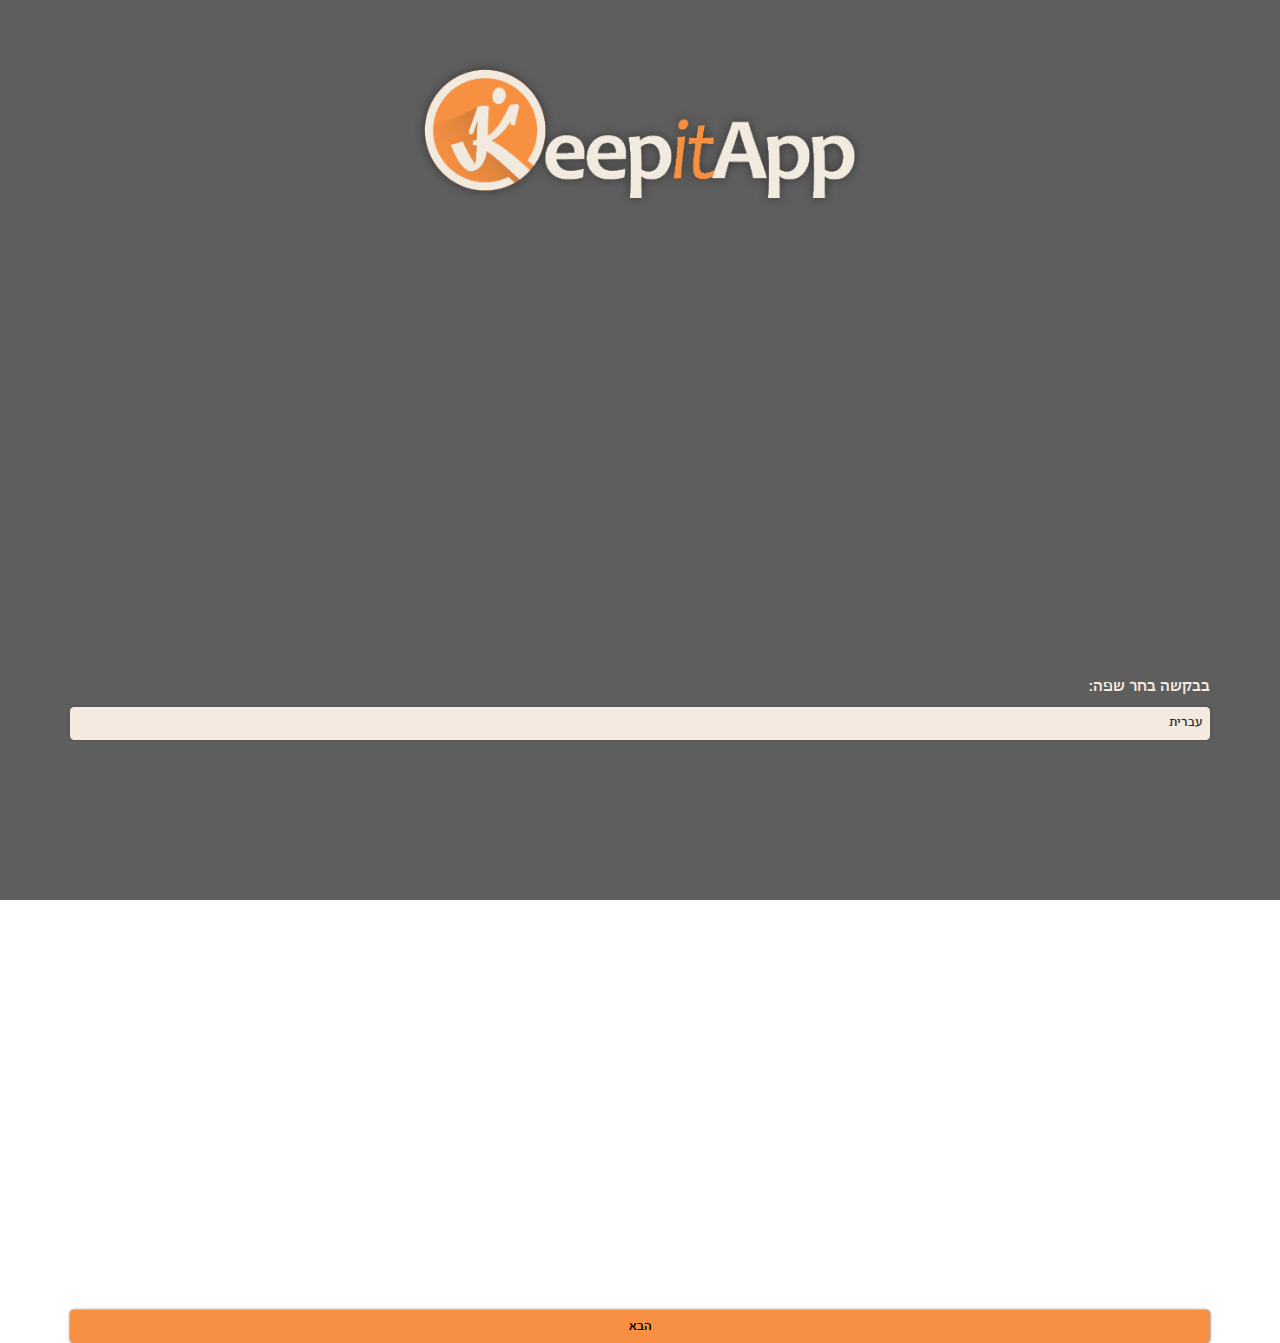
==== index.html @ 4f651c70 "add questions" ====
﻿<!DOCTYPE html>
<html data-ng-app="keepItApp"><!--data-ng-app="keepItApp"-->
<head ng-controller="appTitle">
    <title ng-bind="pageTitle"></title>
    <!--Meta-->
	<meta charset="utf-8" />
    <meta name="viewport" content="width=device-width, initial-scale=1, maximum-scale=1, user-scalable=no">
    <!--Cordova-->
    <script type="text/javascript" src="cordova.js"></script>
    <!--Css-->
    <link href="assets/bootstrap-3.3.5-dist/css/bootstrap.css" rel="stylesheet" />
    <link href="assets/css/loading-bar.css" rel="stylesheet" />
    <link href="assets/css/radioAndCheckbox.css" rel="stylesheet" />
    <link href="assets/css/design.css" rel="stylesheet" />
    <link href="assets/css/spin.css" rel="stylesheet" />
</head>
<body>
    <div ng-view ng-class="{{bgClass}}"></div>

    <!--lib-->
    <script src="assets/jQuery/jquery-2.1.4.min.js"></script>
    <script src="assets/angular/angular.js"></script>
    <script src="assets/angular/angular-route.js"></script>
    <script src="assets/angular/angular-animate.js"></script>
    <script src="assets/angular/ui-bootstrap-tpls-0.14.3.min.js"></script>
    <script src="assets/angular/loading-bar.js"></script>

    <!--app-->
    <script src="app/app.js"></script>
    <script src="app/factories.js"></script>
    <script src="app/controllers.js"></script>
    <script src="app/configuration.js"></script>

    <!--wheel-->
    <!--<script src="app/helper.js"></script>
    <script src="app/cats.js"></script>
    <script src="app/wheel.js"></script>-->

    <script>
        console.log(angular);
    </script>
</body>
</html>
---- assets/css/loading-bar.css ----
/* Make clicks pass-through */
#loading-bar,
#loading-bar-spinner {
  pointer-events: none;
  -webkit-pointer-events: none;
  -webkit-transition: 350ms linear all;
  -moz-transition: 350ms linear all;
  -o-transition: 350ms linear all;
  transition: 350ms linear all;
}

#loading-bar.ng-enter,
#loading-bar.ng-leave.ng-leave-active,
#loading-bar-spinner.ng-enter,
#loading-bar-spinner.ng-leave.ng-leave-active {
  opacity: 0;
}

#loading-bar.ng-enter.ng-enter-active,
#loading-bar.ng-leave,
#loading-bar-spinner.ng-enter.ng-enter-active,
#loading-bar-spinner.ng-leave {
  opacity: 1;
}

#loading-bar .bar {
  -webkit-transition: width 350ms;
  -moz-transition: width 350ms;
  -o-transition: width 350ms;
  transition: width 350ms;

  background: #29d;
  position: fixed;
  z-index: 10002;
  top: 0;
  left: 0;
  width: 100%;
  height: 2px;
  border-bottom-right-radius: 1px;
  border-top-right-radius: 1px;
}

/* Fancy blur effect */
#loading-bar .peg {
  position: absolute;
  width: 70px;
  right: 0;
  top: 0;
  height: 2px;
  opacity: .45;
  -moz-box-shadow: #29d 1px 0 6px 1px;
  -ms-box-shadow: #29d 1px 0 6px 1px;
  -webkit-box-shadow: #29d 1px 0 6px 1px;
  box-shadow: #29d 1px 0 6px 1px;
  -moz-border-radius: 100%;
  -webkit-border-radius: 100%;
  border-radius: 100%;
}

#loading-bar-spinner {
  display: block;
  position: fixed;
  z-index: 10002;
  top: 10px;
  left: 10px;
}

#loading-bar-spinner .spinner-icon {
  width: 14px;
  height: 14px;

  border:  solid 2px transparent;
  border-top-color:  #29d;
  border-left-color: #29d;
  border-radius: 50%;

  -webkit-animation: loading-bar-spinner 400ms linear infinite;
  -moz-animation:    loading-bar-spinner 400ms linear infinite;
  -ms-animation:     loading-bar-spinner 400ms linear infinite;
  -o-animation:      loading-bar-spinner 400ms linear infinite;
  animation:         loading-bar-spinner 400ms linear infinite;
}

@-webkit-keyframes loading-bar-spinner {
  0%   { -webkit-transform: rotate(0deg);   transform: rotate(0deg); }
  100% { -webkit-transform: rotate(360deg); transform: rotate(360deg); }
}
@-moz-keyframes loading-bar-spinner {
  0%   { -moz-transform: rotate(0deg);   transform: rotate(0deg); }
  100% { -moz-transform: rotate(360deg); transform: rotate(360deg); }
}
@-o-keyframes loading-bar-spinner {
  0%   { -o-transform: rotate(0deg);   transform: rotate(0deg); }
  100% { -o-transform: rotate(360deg); transform: rotate(360deg); }
}
@-ms-keyframes loading-bar-spinner {
  0%   { -ms-transform: rotate(0deg);   transform: rotate(0deg); }
  100% { -ms-transform: rotate(360deg); transform: rotate(360deg); }
}
@keyframes loading-bar-spinner {
  0%   { transform: rotate(0deg); }
  100% { transform: rotate(360deg); }
}
---- assets/css/radioAndCheckbox.css ----
/*#region Alarms Radio*/

input[type=radio].black-radio {
    position: absolute;
    z-index: -1000;
    right: -1000px;
    overflow: hidden;
    clip: rect(0 0 0 0);
    height: 1px;
    width: 1px;
    margin: -1px;
    padding: 0;
    border: 0;
}

    input[type=radio].black-radio + label.black-radio-label {
        padding-right: 23px;
        height: 18px;
        display: inline-block;
        line-height: 18px;
        background-repeat: no-repeat;
        background-position: 100% 0;
        vertical-align: middle;
        cursor: pointer;
    }

    input[type=radio].black-radio:checked + label.black-radio-label {
        background-position: 100% -18px;
    }

label.black-radio-label {
    background-image: url(http://csscheckbox.com/checkboxes/u/csscheckbox_5c98e1b48cfc20eb67c467ebaba5ef67.png);
    -webkit-touch-callout: none;
    -webkit-user-select: none;
    -moz-user-select: none;
    -ms-user-select: none;
    user-select: none;
}

/*#endregion*/

/*#region Days Checkbox*/

input[type=checkbox].days {
    position: absolute;
    z-index: -1000;
    right: -1000px;
    overflow: hidden;
    clip: rect(0 0 0 0);
    height: 1px;
    width: 1px;
    margin: -1px;
    padding: 0;
    border: 0;
}

    input[type=checkbox].days + label.days-label {
        display: inline-block;
        cursor: pointer;
    }

    input[type=checkbox].days:checked + label.days-label {
        background-color: rgba(129, 128, 126, 0.65);
        padding-right: 11px;
        color: #fff;
        border: none;
    }

label.days-label {
    -webkit-touch-callout: none;
    -webkit-user-select: none;
    -moz-user-select: none;
    -ms-user-select: none;
    user-select: none;
    border-radius: 50%;
    padding-right: 10px;
    line-height: 28px;
    vertical-align: middle;
    border: 1px solid rgba(129, 128, 126, 0.65);
    width: 30px;
    height: 30px;
    margin: 0 1%;
}

/*#endregion*/

/*#region Alarms Checkbox*/

input[type=checkbox].alarms-checkbox {
    position: absolute;
    z-index: -1000;
    left: -1000px;
    overflow: hidden;
    clip: rect(0 0 0 0);
    height: 1px;
    width: 1px;
    margin: -1px;
    padding: 0;
    border: 0;
}

    input[type=checkbox].alarms-checkbox + label.alarms-checkbox-label {
        padding-right: 24px;
        height: 19px;
        display: inline-block;
        line-height: 19px;
        background-repeat: no-repeat;
        background-position: 100% 0;
        vertical-align: middle;
        cursor: pointer;
    }

    input[type=checkbox].alarms-checkbox:checked + label.alarms-checkbox-label {
        background-position: 100% -19px;
    }

label.alarms-checkbox-label {
    background-image: url(http://csscheckbox.com/checkboxes/u/csscheckbox_584715bec9b728f21a7a9ecb1b4eecf9.png);
    -webkit-touch-callout: none;
    -webkit-user-select: none;
    -moz-user-select: none;
    -ms-user-select: none;
    user-select: none;
}

/*#endregion*/
---- assets/css/design.css ----
﻿
/*#region Settings*/

@font-face {
    font-family: 'FbOxford-Regular';
    src: url('../fonts/FbOxford-Regular.otf') format('opentype');
}

html, body {
    height: 100%;
    font-family: 'FbOxford-Regular', calibri !important;
}

label {
    font-weight: normal;
}

[ng-view] {
    height: 100%;
}

[alt="logo"] {
    width: 40%;
    margin-top: 5%;
}

[alt="Brand"] {
    width: 35%;
}

.fill {
    min-height: 100%;
    height: 100%;
}

.container {
    position: relative;
}

.bottom-btn {
    margin-top: 50%;
    color: #000;
}

.jumbotron {
    background-color: transparent;
}

.navbar-default {
    border: none;
    background-color: transparent;
}

.loading {
position:absolute;
top:50%;
left:40%;
}

/*#endregion*/

/*#region Bg's & Colors*/

[ng-class="intro-bg"], .intro-bg {
    background-color: #5e5e5e;
}

.white-color {
    color: #f4eae0;
}

[ng-class="white-bg"], .white-bg {
    background-color: #f4eae0;
}

.grey-color {
    color: rgb(111, 107, 98) !important;
}

    .grey-color.disable {
        color: #bcb5ad !important;
    }

.grey-bg {
    background-color: #bab3ad;
}

.orange-text {
    color: #f79043;
}

/*#endregion*/

/*#region Btn's*/

.general-btn {
    width: 100%;
    padding: 0.5%;
}

.round-btn {
    border-radius: 0.3em;
}

.btn-shadow {
    box-shadow: 0 0 3px #4b4c4c;
}

.orange-btn {
    background-color: #f79043;
}

.btn-text-right {
    text-align: right !important;
}

.btn-text-left {
    text-align: left !important;
}

/*#endregion*/

/*#region Text*/

.rtl {
    direction: rtl;
}

/*#endregion*/

/*#region Select Lang Page*/

#select-lang {
    margin-top: 40%;
}

/*#endregion*/

/*#region Register Page*/

#register-form {
    margin-top: 20%;
}

    #register-form .row:not(:first-child) {
        margin-top: 5%;
    }

/*#endregion*/

/*#region Alarms*/

#alarms .col-xs-12.white-bg {
    margin-top: 10%;
    padding: 4%;
}

.ringtone {
    width: 100%;
}

    .ringtone:before {
        content: '';
        background: url(../img/alram.png) no-repeat;
        display: inline-block;
        width: 17px;
        height: 17px;
        background-size: cover;
        margin-left: 3%;
        position: relative;
        top: 4px;
    }

[ng-class="settings"] .bottom-btn {
    margin-top: 14%;
}

/*#endregion*/

/*#region Circle Page*/

.circle-container img {
    width: 80%;
}

/*#endregion*/

/*#region Question Page*/

.icon-holder {
    padding: 7%;
}

    .icon-holder:last-child {
        position: relative;
        left: 4%;
    }

    .icon-holder img {
        width: 75%;
    }

.question-type {
    float: right;
    width: 45%;
}

.question {
    position: relative;
    bottom: 0.5em;
    padding: 1%;
}

.answers {
    padding: 0;
    list-style: none;
}

.answer {
    background-color: #fbf9f5;
    padding: 5%;
    font-size: 124%;
    box-shadow: 0 0 5px #d7d0c8;
}

    .answer:not(:first-child) {
        margin-top: 2%;
    }

    .answer:hover {
        background-color: #D22329;
        color: #fff;
    }

.actions {
    margin-top: 9%;
}

    .actions .helpers {
        margin-top: 2.5%;
    }

.helpers {
    width: 80%;
    float: right;
}

    .helpers img {
        width: 10%;
        margin-left: 15%;
    }

.ok button {
    background: none;
    border: none;
    text-transform: uppercase;
    font-size: 240%;
    font-weight: bold;
    color: #D22329;
}

/*#endregion*/

/*#region Popups*/

.popup-language {
    -moz-transform: scaleX(-1);
    -o-transform: scaleX(-1);
    -webkit-transform: scaleX(-1);
    -ms-transform: scaleX(-1);
    transform: scaleX(-1);
    -ms-filter: "FlipH";
    filter: FlipH;
    width: 94%;
    height: 16%;
    position: absolute;
    top: 48%;
    left: 3%;
    padding:5% 2% !important;
}

    .popup-language .list-group {
        -moz-transform: scaleX(-1);
        -o-transform: scaleX(-1);
        -webkit-transform: scaleX(-1);
        -ms-transform: scaleX(-1);
        transform: scaleX(-1);
        -ms-filter: "FlipH";
        filter: FlipH;
    }

.popup-overlay {
    position: absolute;
    width: 100%;
    height: 100%;
    top: 0;
    left: 0;
    background: rgba(0,0,0,.4);
}

.popup-bg-message {
    background-image: url('../img/popupmessage.png');
    background-size: cover;
    background-repeat: no-repeat;
    padding: 5%;
}

.popup-bonus {
    width: 50%;
    height: 30%;
    position: absolute;
    top: 8%;
    left: 29%;
}

    .popup-bonus p {
        font-size: 116%;
    }

.popup-bg-message button, .popup-answer button {
    background: none;
    border: none;
    font-weight: bold;
    font-size: 116%;
}

.popup-bg-general {
    background-image: url('../img/popup.png');
    background-size: 100% 100%;
    background-repeat: no-repeat;
    padding: 5%;
}

.popup-answer {
    /*width: 50%;
    height: 34%;*/
    position: absolute;
    top: 30%;
    left: 17%;
    right: 17%;
}

    .popup-answer p {
        font-size: 135%;
    }

        .popup-answer p span {
            display: block;
        }

    .popup-answer button {
        margin-left: 26%;
        font-size: 140%;
    }

    .popup-answer p.wrong {
        font-size: 110%;
    }

/*#endregion*/

/*#region Lists*/

.language-holder {
        margin: 2% 1% 0 0;
    padding: 0;
}

.language {
    padding: 5px 15px;
    background-color: transparent;
    border: none;
}

    .language:hover {
        background-color:#D4D0C7;
    }

/*#endregion*/
---- assets/css/spin.css ----
﻿
#colorWheel {
    /*-webkit-animation: intro 3s ease;
    -moz-animation: intro 3s ease;
    -o-animation: intro 3s ease;
    animation: intro 3s ease;*/
    height: 100px;
    width: 100px;
    margin: 0 auto;
    position: relative;
    -webkit-transform-origin: 50px 150px;
    -moz-transform-origin: 50px 150px;
    -ms-transform-origin: 50px 150px;
    -o-transform-origin: 50px 150px;
    transform-origin: 50px 150px;
    -webkit-user-select: none;
    -moz-user-select: none;
    -ms-user-select: none;
    user-select: none;
    -webkit-transition: all 0.5s linear;
    -moz-transition: all 0.5s linear;
    -o-transition: all 0.5s linear;
    transition: all 0.5s linear;
    right: 4em;
}

    #colorWheel:hover {
        /*-webkit-transform: rotate(540deg);
        -moz-transform: rotate(540deg);
        -ms-transform: rotate(540deg);
        -o-transform: rotate(540deg);
        transform: rotate(540deg);*/
    }

    #colorWheel span {
        position: absolute;
        -webkit-transform-origin: 50% 50%;
        -moz-transform-origin: 50% 50%;
        -ms-transform-origin: 50% 50%;
        -o-transform-origin: 50% 50%;
        transform-origin: 50% 50%;
        border-style: solid;
        border-width: 150px 50px;
        -moz-box-sizing: border-box;
        -webkit-box-sizing: border-box;
        box-sizing: border-box;
    }

        #colorWheel span.color01 {
            -webkit-transform: rotate(0);
            -moz-transform: rotate(0);
            -ms-transform: rotate(0);
            -o-transform: rotate(0);
            transform: rotate(0);
            border-color: #43a1cd transparent transparent transparent;
        }

        #colorWheel span.color02 {
            -webkit-transform: rotate(36deg);
            -moz-transform: rotate(36deg);
            -ms-transform: rotate(36deg);
            -o-transform: rotate(36deg);
            transform: rotate(36deg);
            border-color: #639b47 transparent transparent transparent;
        }

        #colorWheel span.color03 {
            -webkit-transform: rotate(72deg);
            -moz-transform: rotate(72deg);
            -ms-transform: rotate(72deg);
            -o-transform: rotate(72deg);
            transform: rotate(72deg);
            border-color: #9ac147 transparent transparent transparent;
        }

        #colorWheel span.color04 {
            -webkit-transform: rotate(108deg);
            -moz-transform: rotate(108deg);
            -ms-transform: rotate(108deg);
            -o-transform: rotate(108deg);
            transform: rotate(108deg);
            border-color: #e1e23b transparent transparent transparent;
        }

        #colorWheel span.color05 {
            -webkit-transform: rotate(144deg);
            -moz-transform: rotate(144deg);
            -ms-transform: rotate(144deg);
            -o-transform: rotate(144deg);
            transform: rotate(144deg);
            border-color: #f7941e transparent transparent transparent;
        }

        #colorWheel span.color06 {
            -webkit-transform: rotate(180deg);
            -moz-transform: rotate(180deg);
            -ms-transform: rotate(180deg);
            -o-transform: rotate(180deg);
            transform: rotate(180deg);
            border-color: #ba3e2e transparent transparent transparent;
        }

        #colorWheel span.color07 {
            -webkit-transform: rotate(216deg);
            -moz-transform: rotate(216deg);
            -ms-transform: rotate(216deg);
            -o-transform: rotate(216deg);
            transform: rotate(216deg);
            border-color: #9a1d34 transparent transparent transparent;
        }

        #colorWheel span.color08 {
            -webkit-transform: rotate(252deg);
            -moz-transform: rotate(252deg);
            -ms-transform: rotate(252deg);
            -o-transform: rotate(252deg);
            transform: rotate(252deg);
            border-color: #662a6c transparent transparent transparent;
        }

        #colorWheel span.color09 {
            -webkit-transform: rotate(288deg);
            -moz-transform: rotate(288deg);
            -ms-transform: rotate(288deg);
            -o-transform: rotate(288deg);
            transform: rotate(288deg);
            border-color: #272b66 transparent transparent transparent;
        }

        #colorWheel span.color10 {
            -webkit-transform: rotate(324deg);
            -moz-transform: rotate(324deg);
            -ms-transform: rotate(324deg);
            -o-transform: rotate(324deg);
            transform: rotate(324deg);
            border-color: #2d559f transparent transparent transparent;
        }

    #colorWheel:before {
        content: "";
        width: 325px;
        height: 325px;
        overflow: hidden;
        position: absolute;
        top: -1em;
        left: -4.5em;
        border-radius: 100%;
        border: 14px solid #ffffff;
        z-index: 100;
    }

    #colorWheel:after {
        content: "";
        width: 100px;
        height: 100px;
        overflow: hidden;
        position: absolute;
        top: 100px;
        left: 3.5em;
        border-radius: 100%;
        background: #ffffff;
    }

@-webkit-keyframes intro {
    0% {
        -webkit-transform: rotate(0);
        -moz-transform: rotate(0);
        -ms-transform: rotate(0);
        -o-transform: rotate(0);
        transform: rotate(0);
    }

    50% {
        -webkit-transform: rotate(720deg);
        -moz-transform: rotate(720deg);
        -ms-transform: rotate(720deg);
        -o-transform: rotate(720deg);
        transform: rotate(720deg);
    }

    100% {
        -webkit-transform: rotate(0);
        -moz-transform: rotate(0);
        -ms-transform: rotate(0);
        -o-transform: rotate(0);
        transform: rotate(0);
    }
}

@-moz-keyframes intro {
    0% {
        -webkit-transform: rotate(0);
        -moz-transform: rotate(0);
        -ms-transform: rotate(0);
        -o-transform: rotate(0);
        transform: rotate(0);
    }

    50% {
        -webkit-transform: rotate(720deg);
        -moz-transform: rotate(720deg);
        -ms-transform: rotate(720deg);
        -o-transform: rotate(720deg);
        transform: rotate(720deg);
    }

    100% {
        -webkit-transform: rotate(0);
        -moz-transform: rotate(0);
        -ms-transform: rotate(0);
        -o-transform: rotate(0);
        transform: rotate(0);
    }
}

@keyframes intro {
    0% {
        -webkit-transform: rotate(0);
        -moz-transform: rotate(0);
        -ms-transform: rotate(0);
        -o-transform: rotate(0);
        transform: rotate(0);
    }

    50% {
        -webkit-transform: rotate(720deg);
        -moz-transform: rotate(720deg);
        -ms-transform: rotate(720deg);
        -o-transform: rotate(720deg);
        transform: rotate(720deg);
    }

    100% {
        -webkit-transform: rotate(0);
        -moz-transform: rotate(0);
        -ms-transform: rotate(0);
        -o-transform: rotate(0);
        transform: rotate(0);
    }
}
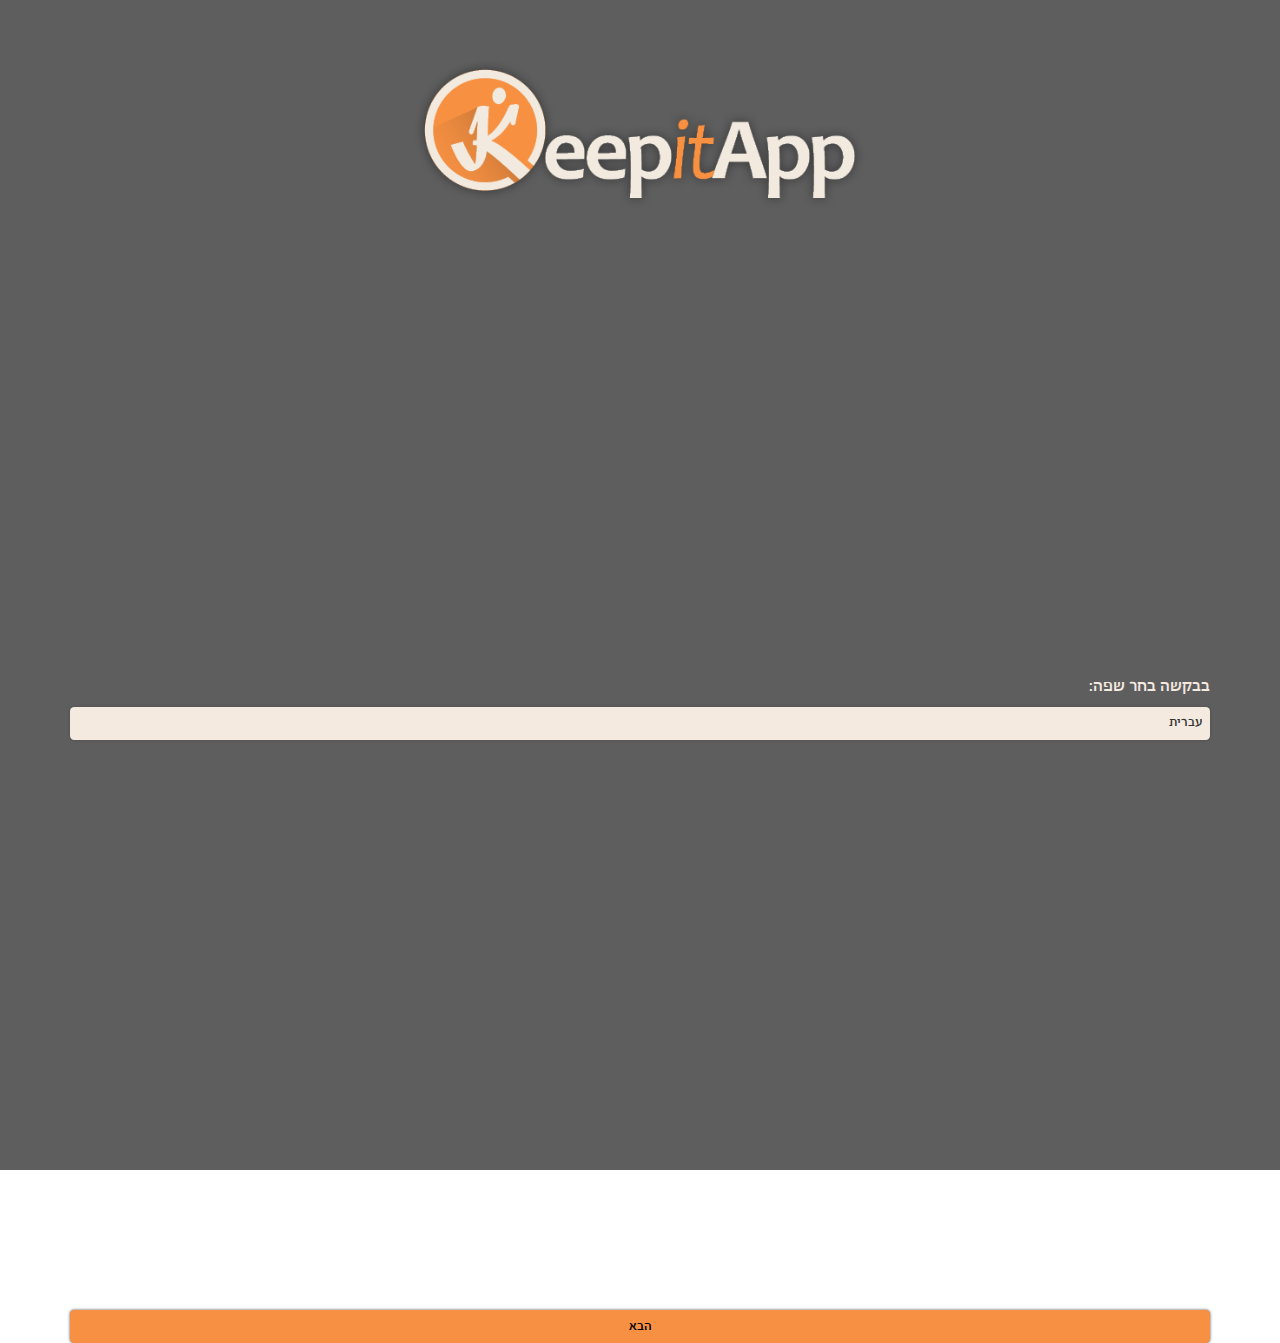
==== commit 3540d9a9: "add the wheel and some other tweaks" ====
--- a/index.html
+++ b/index.html
@@ -12,6 +12,7 @@
     <link href="assets/css/loading-bar.css" rel="stylesheet" />
     <link href="assets/css/radioAndCheckbox.css" rel="stylesheet" />
     <link href="assets/css/design.css" rel="stylesheet" />
+    <link href="assets/css/mobile.css" rel="stylesheet" />
     <link href="assets/css/spin.css" rel="stylesheet" />
 </head>
 <body>
@@ -31,10 +32,7 @@
     <script src="app/controllers.js"></script>
     <script src="app/configuration.js"></script>
 
-    <!--wheel-->
-    <!--<script src="app/helper.js"></script>
-    <script src="app/cats.js"></script>
-    <script src="app/wheel.js"></script>-->
+    
 
     <script>
         console.log(angular);
--- a/assets/css/radioAndCheckbox.css
+++ b/assets/css/radioAndCheckbox.css
@@ -125,3 +125,19 @@
 }
 
 /*#endregion*/
+
+/*#region Multiple Answers*/
+
+input[type="checkbox"].multiple {
+    display: none;
+}
+
+input[type=checkbox].multiple + label {
+    background-color:transparent;
+}
+
+input[type=checkbox].multiple:checked + label {
+    background-color: rgba(129, 128, 126, 0.65);
+}
+
+/*#endregion*/
--- a/assets/css/design.css
+++ b/assets/css/design.css
@@ -15,8 +15,14 @@
     font-weight: normal;
 }
 
+canvas {
+    position: absolute;
+    left: -1.5em;
+    top: -5em;
+}
+
 [ng-view] {
-    height: 100%;
+    height: 130%;
 }
 
 [alt="logo"] {
@@ -52,9 +58,9 @@
 }
 
 .loading {
-position:absolute;
-top:50%;
-left:40%;
+    position: absolute;
+    top: 50%;
+    left: 40%;
 }
 
 /*#endregion*/
@@ -183,6 +189,11 @@
     width: 80%;
 }
 
+.go-to-question {
+    position: relative;
+    top: 19em;
+}
+
 /*#endregion*/
 
 /*#region Question Page*/
@@ -218,10 +229,15 @@
 
 .answer {
     background-color: #fbf9f5;
-    padding: 5%;
-    font-size: 124%;
     box-shadow: 0 0 5px #d7d0c8;
 }
+
+    .answer label {
+        padding: 5%;
+        font-size: 124%;
+        width: 100%;
+        margin-bottom: 0;
+    }
 
     .answer:not(:first-child) {
         margin-top: 2%;
@@ -257,6 +273,12 @@
     font-size: 240%;
     font-weight: bold;
     color: #D22329;
+    outline: none;
+}
+
+.credit, .bonus {
+    color: #fff;
+    position: absolute;
 }
 
 /*#endregion*/
@@ -276,7 +298,7 @@
     position: absolute;
     top: 48%;
     left: 3%;
-    padding:5% 2% !important;
+    padding: 5% 2% !important;
 }
 
     .popup-language .list-group {
@@ -362,7 +384,7 @@
 /*#region Lists*/
 
 .language-holder {
-        margin: 2% 1% 0 0;
+    margin: 2% 1% 0 0;
     padding: 0;
 }
 
@@ -373,7 +395,7 @@
 }
 
     .language:hover {
-        background-color:#D4D0C7;
-    }
-
-/*#endregion*/
+        background-color: #D4D0C7;
+    }
+
+/*#endregion*/
--- a/assets/css/mobile.css
+++ b/assets/css/mobile.css
@@ -0,0 +1,132 @@
+﻿
+/*#region iPhone 4 and 4S*/
+
+/* Portrait */
+@media only screen and (min-device-width: 320px) and (max-device-width: 480px) and (-webkit-min-device-pixel-ratio: 2) and (orientation: portrait) {
+    .bonus {
+        left: 2.1em;
+        top: 1.2em;
+    }
+
+        .bonus.bigger10 {
+            left: 1.85em;
+        }
+
+    .credit {
+        left: 2.1em;
+        top: 1.2em;
+    }
+
+        .credit.bigger10 {
+            left: 1.9em;
+            top: 1.1em;
+        }
+}
+
+/* Landscape */
+@media only screen and (min-device-width: 320px) and (max-device-width: 480px) and (-webkit-min-device-pixel-ratio: 2) and (orientation: landscape) {
+}
+
+/*#endregion*/
+
+/*#region iPhone 5 and 5S*/
+
+/* Portrait and Landscape */
+@media only screen and (min-device-width: 320px) and (max-device-width: 568px) and (-webkit-min-device-pixel-ratio: 2) {
+}
+
+/* Portrait */
+@media only screen and (min-device-width: 320px) and (max-device-width: 568px) and (-webkit-min-device-pixel-ratio: 2) and (orientation: portrait) {
+}
+
+/* Landscape */
+@media only screen and (min-device-width: 320px) and (max-device-width: 568px) and (-webkit-min-device-pixel-ratio: 2) and (orientation: landscape) {
+}
+
+/*#endregion*/
+
+/*#region iPhone 6*/
+
+/* Portrait and Landscape */
+@media only screen and (min-device-width: 375px) and (max-device-width: 667px) and (-webkit-min-device-pixel-ratio: 2) {
+}
+
+/* Portrait */
+@media only screen and (min-device-width: 375px) and (max-device-width: 667px) and (-webkit-min-device-pixel-ratio: 2) and (orientation: portrait) {
+}
+
+/* Landscape */
+@media only screen and (min-device-width: 375px) and (max-device-width: 667px) and (-webkit-min-device-pixel-ratio: 2) and (orientation: landscape) {
+}
+
+/*#endregion*/
+
+/*#region iPhone 6+*/
+
+/* Portrait and Landscape */
+@media only screen and (min-device-width: 414px) and (max-device-width: 736px) and (-webkit-min-device-pixel-ratio: 3) {
+}
+
+/* Portrait */
+@media only screen and (min-device-width: 414px) and (max-device-width: 736px) and (-webkit-min-device-pixel-ratio: 3) and (orientation: portrait) {
+}
+
+/* Landscape */
+@media only screen and (min-device-width: 414px) and (max-device-width: 736px) and (-webkit-min-device-pixel-ratio: 3) and (orientation: landscape) {
+}
+
+/*#endregion*/
+
+/*#region Galaxy S3*/
+
+/* Portrait */
+@media screen and (device-width: 360px) and (device-height: 640px) and (-webkit-device-pixel-ratio: 2) and (orientation: portrait) {
+    .credit {
+        left: 0;
+        top: 0;
+    }
+
+        .credit.bigger10 {
+            left: 2.4em;
+            top: 1.2em;
+        }
+
+    .bonus {
+        left: 2.5em;
+        top: 1.4em;
+    }
+}
+
+/* Landscape */
+@media screen and (device-width: 360px) and (device-height: 640px) and (-webkit-device-pixel-ratio: 2) and (orientation: landscape) {
+}
+
+/*#endregion*/
+
+/*#region Galaxy S4*/
+
+/* Portrait */
+@media screen and (device-width: 360px) and (device-height: 640px) and (-webkit-device-pixel-ratio: 3) and (orientation: portrait) {
+}
+
+/* Landscape */
+@media screen and (device-width: 360px) and (device-height: 640px) and (-webkit-device-pixel-ratio: 3) and (orientation: landscape) {
+}
+
+/*#endregion*/
+
+/*#region Galaxy S5*/
+
+/* Portrait and Landscape */
+@media screen and (device-width: 360px) and (device-height: 640px) and (-webkit-device-pixel-ratio: 3) {
+}
+
+/* Portrait */
+@media screen and (device-width: 360px) and (device-height: 640px) and (-webkit-device-pixel-ratio: 3) and (orientation: portrait) {
+}
+
+/* Landscape */
+@media screen and (device-width: 360px) and (device-height: 640px) and (-webkit-device-pixel-ratio: 3) and (orientation: landscape) {
+}
+
+/*#endregion*/
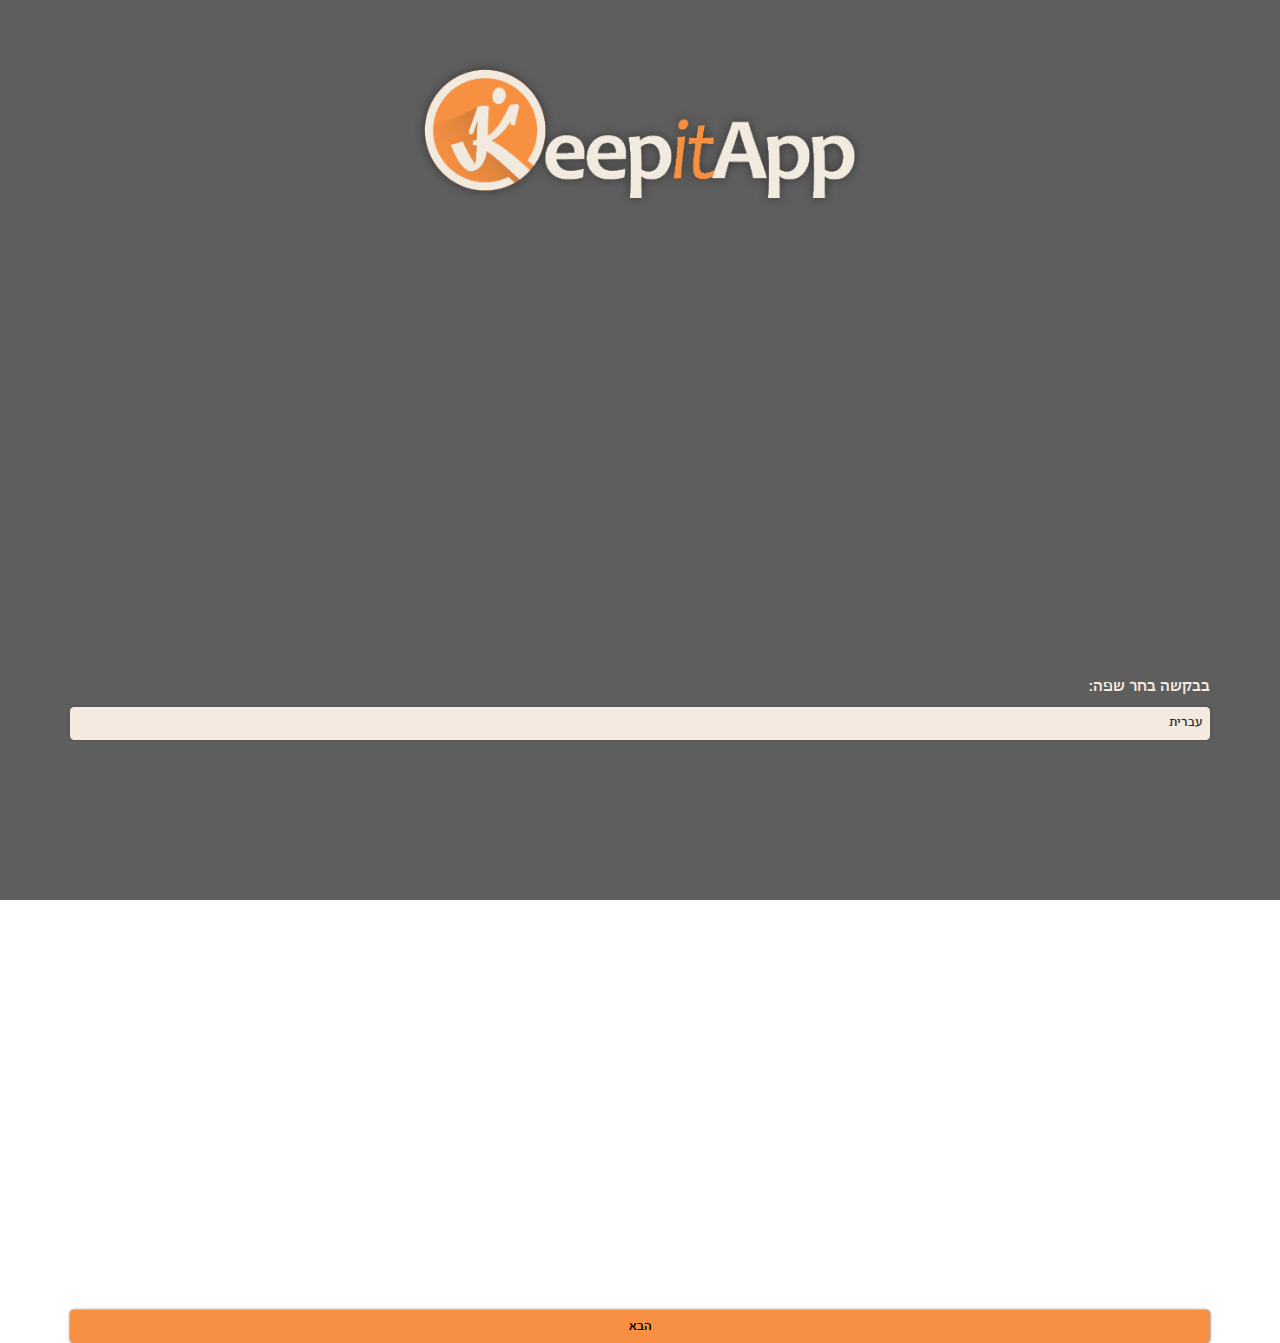
==== commit 27284b7f: "add directives to new and old questions and google search" ====
--- a/index.html
+++ b/index.html
@@ -13,7 +13,7 @@
     <link href="assets/css/radioAndCheckbox.css" rel="stylesheet" />
     <link href="assets/css/design.css" rel="stylesheet" />
     <link href="assets/css/mobile.css" rel="stylesheet" />
-    <link href="assets/css/spin.css" rel="stylesheet" />
+    <link href="assets/css/animation.css" rel="stylesheet" />
 </head>
 <body>
     <div ng-view ng-class="{{bgClass}}"></div>
@@ -30,10 +30,10 @@
     <script src="app/app.js"></script>
     <script src="app/factories.js"></script>
     <script src="app/controllers.js"></script>
+    <script src="app/directives.js"></script>
     <script src="app/configuration.js"></script>
-
+    <script src="app/wheelJS.js"></script>
     
-
     <script>
         console.log(angular);
     </script>
--- a/assets/css/radioAndCheckbox.css
+++ b/assets/css/radioAndCheckbox.css
@@ -141,3 +141,19 @@
 }
 
 /*#endregion*/
+
+/*#region One Answer*/
+
+input[type="radio"].one-answer {
+    display: none;
+}
+
+input[type="radio"].one-answer + label {
+    background-color:transparent;
+}
+
+input[type="radio"].one-answer:checked + label {
+    background-color: rgba(129, 128, 126, 0.65);
+}
+
+/*#endregion*/
--- a/assets/css/design.css
+++ b/assets/css/design.css
@@ -15,14 +15,14 @@
     font-weight: normal;
 }
 
-canvas {
-    position: absolute;
-    left: -1.5em;
-    top: -5em;
+footer {
+    position: fixed;
+    bottom: 0;
+    width: 100%;
 }
 
 [ng-view] {
-    height: 130%;
+    height: 100%;
 }
 
 [alt="logo"] {
@@ -189,17 +189,63 @@
     width: 80%;
 }
 
-.go-to-question {
+#wheel {
+    width: 310px;
+    height: 310px;
+    -moz-transform: rotate(180deg);
+    -ms-transform: rotate(180deg);
+    -o-transform: rotate(180deg);
+    -webkit-transform: rotate(180deg);
+    transform: rotate(180deg);
+}
+
+.select-catagory {
+    background-image: url('../img/1725.png');
+    background-repeat: no-repeat;
+    background-size: 100% 100%;
+    padding: 0 0 6% 0;
+}
+
+.canvasForeground, .canvasWheel, .canvasSelector {
+    display: none;
+}
+
+.dots-animation {
+    padding: 10% 0;
     position: relative;
-    top: 19em;
+    top: 1.3em;
+}
+
+.dots {
+    padding: 0.4% 2%;
+    border-radius: 50%;
+    margin: 0 0.5em;
+}
+
+.category-label {
+    display: block;
+    padding-top: 10%;
+    font-weight: bold;
+    font-size: 120%;
+}
+
+.category-link {
+    display: block;
+    font-weight: 500;
+    font-size: 110%;
+    box-shadow: 0 0 5px #888;
 }
 
 /*#endregion*/
 
 /*#region Question Page*/
 
+[ng-class="question"] {
+    margin-bottom: 22%;
+}
+
 .icon-holder {
-    padding: 7%;
+    padding: 18%;
 }
 
     .icon-holder:last-child {
@@ -209,11 +255,15 @@
 
     .icon-holder img {
         width: 75%;
+        position: absolute;
+        left: 0.2em;
+        top: 0.2em;
     }
 
 .question-type {
     float: right;
     width: 45%;
+    padding: 10px 12%;
 }
 
 .question {
@@ -244,7 +294,6 @@
     }
 
     .answer:hover {
-        background-color: #D22329;
         color: #fff;
     }
 
@@ -279,6 +328,13 @@
 .credit, .bonus {
     color: #fff;
     position: absolute;
+    background-color: #5E5E5E;
+    border-radius: 50%;
+    text-align: center;
+    width: 30px;
+    height: 30px;
+    padding-top: 0.4em;
+    top: 30%;
 }
 
 /*#endregion*/
--- a/assets/css/animation.css
+++ b/assets/css/animation.css
@@ -0,0 +1,165 @@
+﻿
+/*#region dots*/
+.dot_0 {
+    opacity: 0;
+    -webkit-animation: dot 1.3s infinite;
+    -webkit-animation-delay: 0.0s;
+    -moz-animation: dot 1.3s infinite;
+    -o-animation: dot 1.3s infinite;
+    animation: dot 1.3s infinite;
+    -moz-animation-delay: 0.0s;
+    -o-animation-delay: 0.0s;
+    animation-delay: 0.0s;
+}
+
+.dot_1 {
+    opacity: 0;
+    -webkit-animation: dot 1.3s infinite;
+    -webkit-animation-delay: 0.2s;
+    -moz-animation: dot 1.3s infinite;
+    -o-animation: dot 1.3s infinite;
+    animation: dot 1.3s infinite;
+    -moz-animation-delay: 0.2s;
+    -o-animation-delay: 0.2s;
+    animation-delay: 0.2s;
+}
+
+.dot_2 {
+    opacity: 0;
+    -webkit-animation: dot 1.3s infinite;
+    -webkit-animation-delay: 0.3s;
+    -moz-animation: dot 1.3s infinite;
+    -o-animation: dot 1.3s infinite;
+    animation: dot 1.3s infinite;
+    -moz-animation-delay: 0.3s;
+    -o-animation-delay: 0.3s;
+    animation-delay: 0.3s;
+}
+
+.dot_3 {
+    opacity: 0;
+    -webkit-animation: dot 1.3s infinite;
+    -webkit-animation-delay: 0.4s;
+    -moz-animation: dot 1.3s infinite;
+    -o-animation: dot 1.3s infinite;
+    animation: dot 1.3s infinite;
+    -moz-animation-delay: 0.4s;
+    -o-animation-delay: 0.4s;
+    animation-delay: 0.4s;
+}
+
+.dot_4 {
+    opacity: 0;
+    -webkit-animation: dot 1.3s infinite;
+    -webkit-animation-delay: 0.5s;
+    -moz-animation: dot 1.3s infinite;
+    -o-animation: dot 1.3s infinite;
+    animation: dot 1.3s infinite;
+    -moz-animation-delay: 0.5s;
+    -o-animation-delay: 0.5s;
+    animation-delay: 0.5s;
+}
+
+.dot_5 {
+    opacity: 0;
+    -webkit-animation: dot 1.3s infinite;
+    -webkit-animation-delay: 0.6s;
+    -moz-animation: dot 1.3s infinite;
+    -o-animation: dot 1.3s infinite;
+    animation: dot 1.3s infinite;
+    -moz-animation-delay: 0.6s;
+    -o-animation-delay: 0.6s;
+    animation-delay: 0.6s;
+}
+
+.dot_6 {
+    opacity: 0;
+    -webkit-animation: dot 1.3s infinite;
+    -webkit-animation-delay: 0.7s;
+    -moz-animation: dot 1.3s infinite;
+    -o-animation: dot 1.3s infinite;
+    animation: dot 1.3s infinite;
+    -moz-animation-delay: 0.7s;
+    -o-animation-delay: 0.7s;
+    animation-delay: 0.7s;
+}
+
+.dot_7 {
+    opacity: 0;
+    -webkit-animation: dot 1.3s infinite;
+    -webkit-animation-delay: 0.8s;
+    -moz-animation: dot 1.3s infinite;
+    -o-animation: dot 1.3s infinite;
+    animation: dot 1.3s infinite;
+    -moz-animation-delay: 0.8s;
+    -o-animation-delay: 0.8s;
+    animation-delay: 0.8s;
+}
+
+.dot_8 {
+    opacity: 0;
+    -webkit-animation: dot 1.3s infinite;
+    -webkit-animation-delay: 0.9s;
+    -moz-animation: dot 1.3s infinite;
+    -o-animation: dot 1.3s infinite;
+    animation: dot 1.3s infinite;
+    -moz-animation-delay: 0.9s;
+    -o-animation-delay: 0.9s;
+    animation-delay: 0.9s;
+}
+
+.dot_9 {
+    opacity: 0;
+    -webkit-animation: dot 1.3s infinite;
+    -webkit-animation-delay: 1s;
+    -moz-animation: dot 1.3s infinite;
+    -o-animation: dot 1.3s infinite;
+    animation: dot 1.3s infinite;
+    -moz-animation-delay: 1s;
+    -o-animation-delay: 1s;
+    animation-delay: 1s;
+}
+
+@-webkit-keyframes dot {
+    0% {
+        opacity: 0;
+    }
+
+    50% {
+        opacity: 0;
+    }
+
+    100% {
+        opacity: 1;
+    }
+}
+
+@-moz-keyframes dot {
+    0% {
+        opacity: 0;
+    }
+
+    50% {
+        opacity: 0;
+    }
+
+    100% {
+        opacity: 1;
+    }
+}
+
+@keyframes dot {
+    0% {
+        opacity: 0;
+    }
+
+    50% {
+        opacity: 0;
+    }
+
+    100% {
+        opacity: 1;
+    }
+}
+
+/*#endregion*/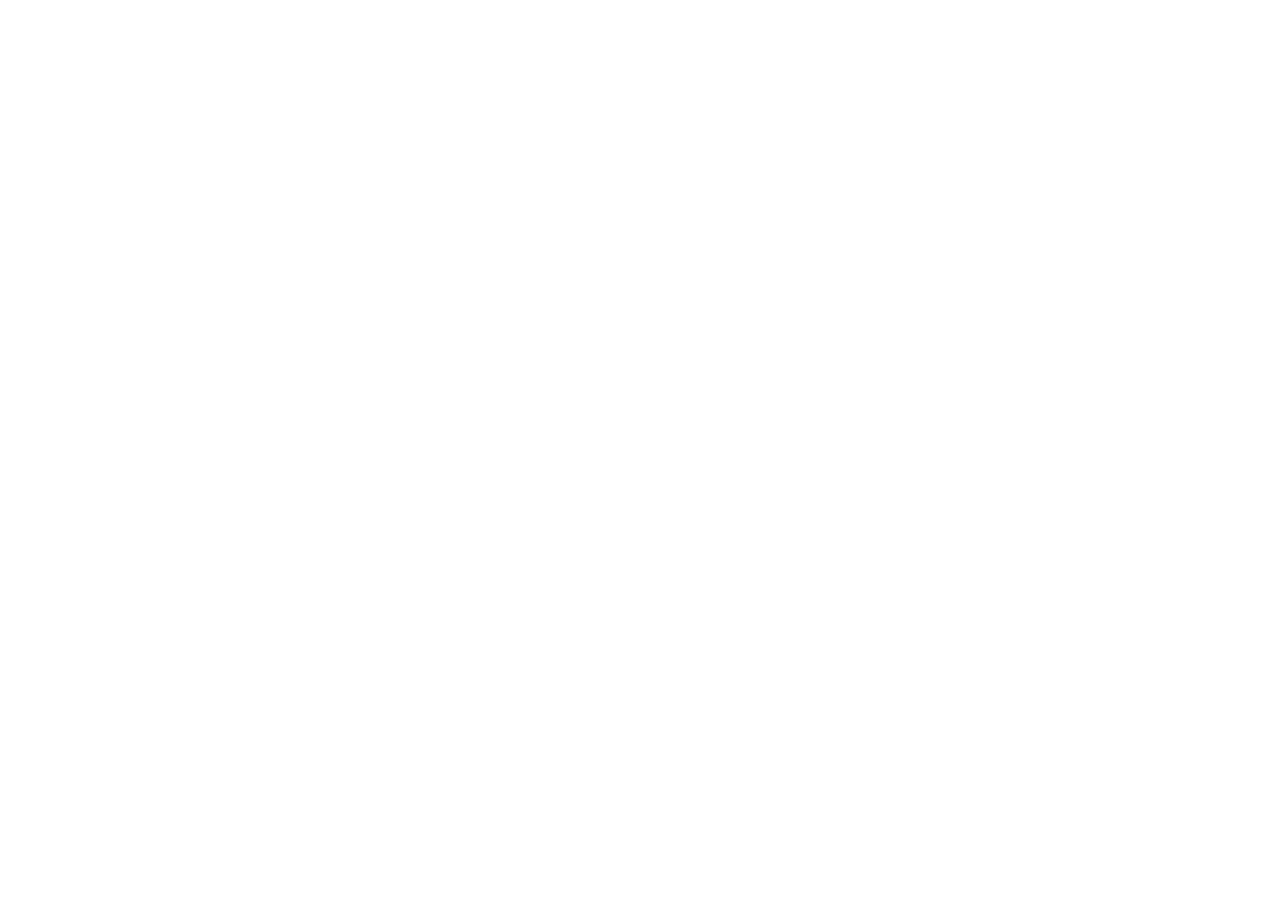
==== commit 6cf39392: "set cordova" ====
--- a/index.html
+++ b/index.html
@@ -1,5 +1,5 @@
 ﻿<!DOCTYPE html>
-<html data-ng-app="keepItApp"><!--data-ng-app="keepItApp"-->
+<html><!--data-ng-app="keepItApp"-->
 <head ng-controller="appTitle">
     <title ng-bind="pageTitle"></title>
     <!--Meta-->
--- a/assets/css/design.css
+++ b/assets/css/design.css
@@ -6,9 +6,14 @@
     src: url('../fonts/FbOxford-Regular.otf') format('opentype');
 }
 
+@font-face {
+    font-family: 'ProductSans-Regular';
+    src: url('../fonts/ProductSans-Regular.ttf') format('truetype');
+}
+
 html, body {
     height: 100%;
-    font-family: 'FbOxford-Regular', calibri !important;
+    font-family: 'FbOxford-Regular', Calibri !important;
 }
 
 label {
@@ -242,6 +247,7 @@
 
 [ng-class="question"] {
     margin-bottom: 22%;
+    padding-bottom: 1%;
 }
 
 .icon-holder {
@@ -275,6 +281,8 @@
 .answers {
     padding: 0;
     list-style: none;
+    overflow-y: auto;
+    height: 400px;
 }
 
 .answer {
@@ -298,7 +306,7 @@
     }
 
 .actions {
-    margin-top: 9%;
+    margin-top: 1%;
 }
 
     .actions .helpers {
@@ -311,7 +319,7 @@
 }
 
     .helpers img {
-        width: 10%;
+        width: 7%;
         margin-left: 15%;
     }
 
@@ -319,7 +327,7 @@
     background: none;
     border: none;
     text-transform: uppercase;
-    font-size: 240%;
+    font-size: 180%;
     font-weight: bold;
     color: #D22329;
     outline: none;
@@ -335,6 +343,43 @@
     height: 30px;
     padding-top: 0.4em;
     top: 30%;
+}
+
+/*#endregion*/
+
+/*#region Google Search*/
+
+input.gsc-search-button {
+    display: none;
+}
+
+.gsc-control-cse {
+    border: none !important;
+    background-color: transparent !important;
+}
+
+.gsc-input, .gsc-input-box, .gsib_a > input {
+    background: #dcd5cc !important;
+    border: none !important;
+}
+
+.gsib_a {
+    padding: 0 !important;
+}
+
+    .gsib_a > input {
+        font-family:'FbOxford-Regular', Calibri;
+    }
+
+.gsc-search-box .gsc-input > input:hover, .gsc-input-box-hover {
+    border: none !important;
+    box-shadow: none !important;
+}
+
+::-webkit-input-placeholder {
+    text-align: left;
+    line-height: 1.7em;
+    font-family: 'ProductSans-Regular';
 }
 
 /*#endregion*/
--- a/assets/css/mobile.css
+++ b/assets/css/mobile.css
@@ -21,6 +21,10 @@
             left: 1.9em;
             top: 1.1em;
         }
+
+    .answers {
+        height: 315px;
+    }
 }
 
 /* Landscape */
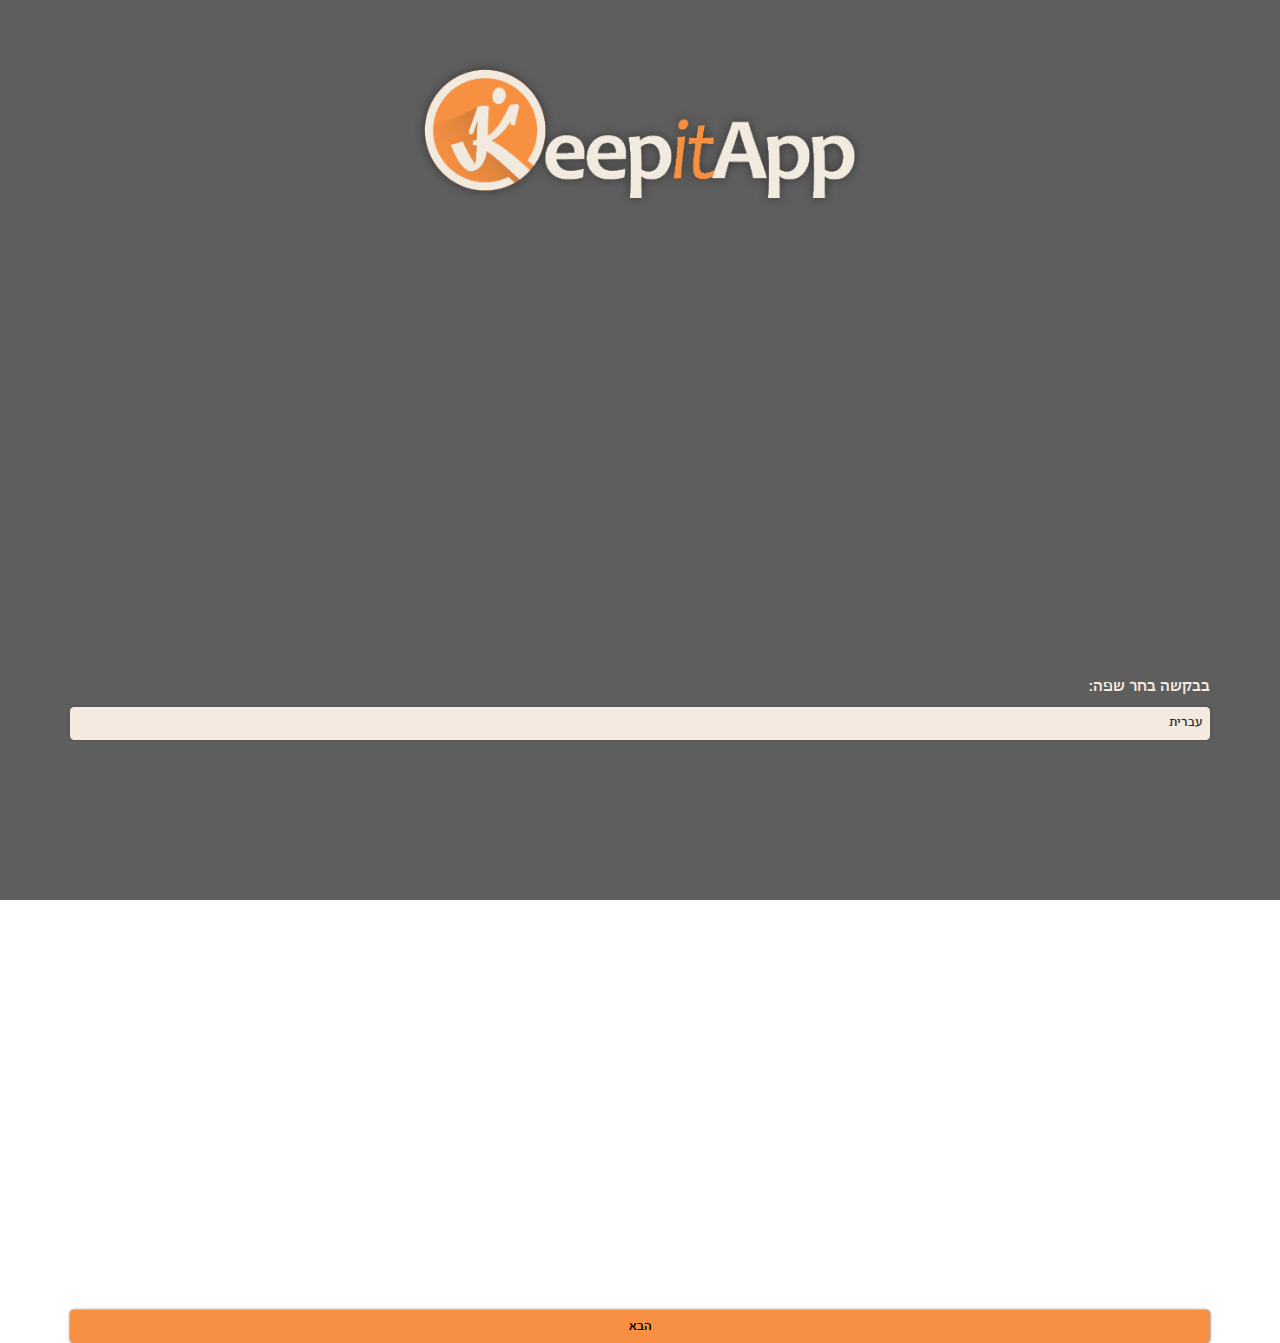
==== commit fd00db8f: "22" ====
--- a/index.html
+++ b/index.html
@@ -1,5 +1,5 @@
 ﻿<!DOCTYPE html>
-<html><!--data-ng-app="keepItApp"-->
+<html data-ng-app="keepItApp"><!--data-ng-app="keepItApp"-->
 <head ng-controller="appTitle">
     <title ng-bind="pageTitle"></title>
     <!--Meta-->
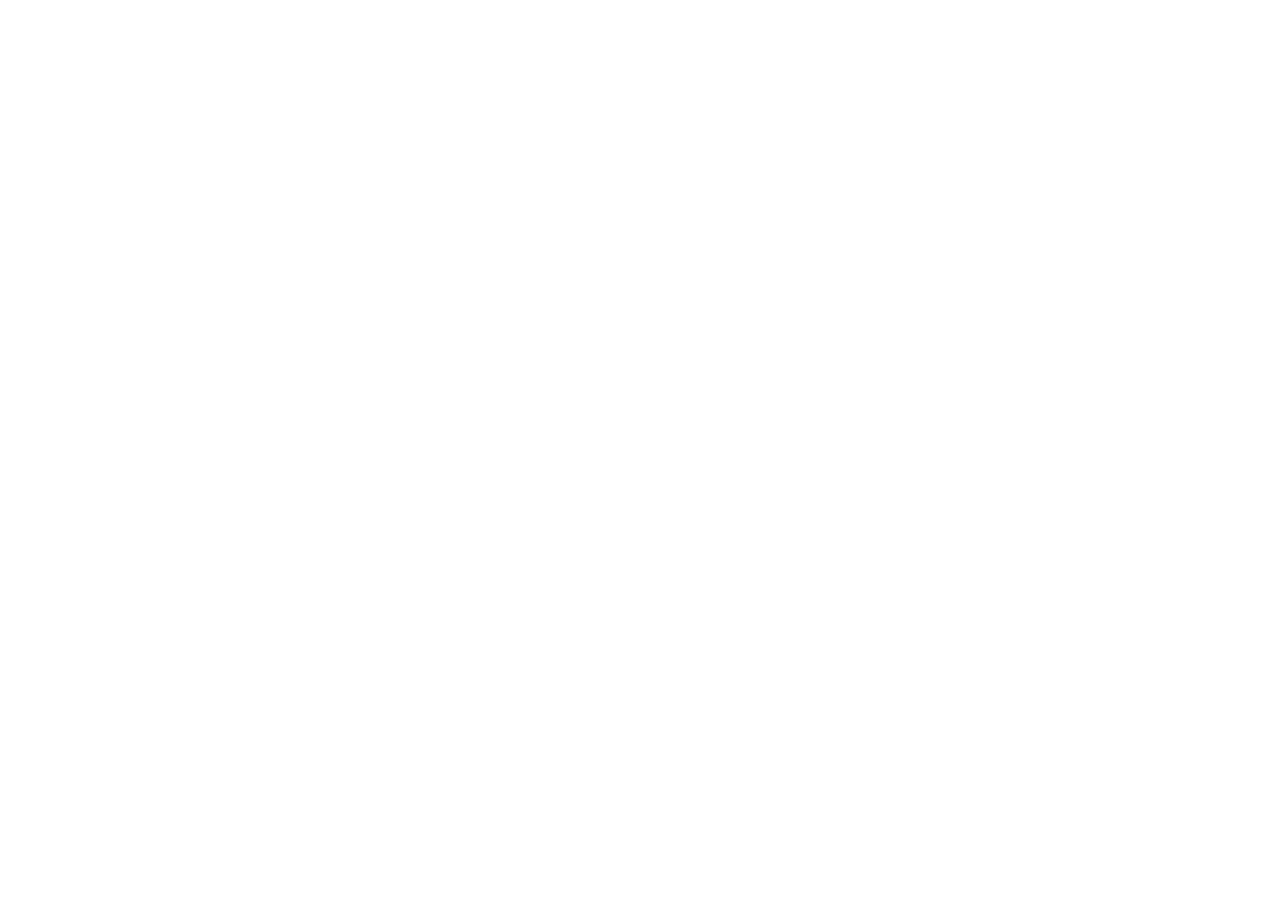
==== commit 6050cc84: "alerts" ====
--- a/index.html
+++ b/index.html
@@ -1,5 +1,5 @@
 ﻿<!DOCTYPE html>
-<html data-ng-app="keepItApp"><!--data-ng-app="keepItApp"-->
+<html><!--data-ng-app="keepItApp"-->
 <head ng-controller="appTitle">
     <title ng-bind="pageTitle"></title>
     <!--Meta-->
